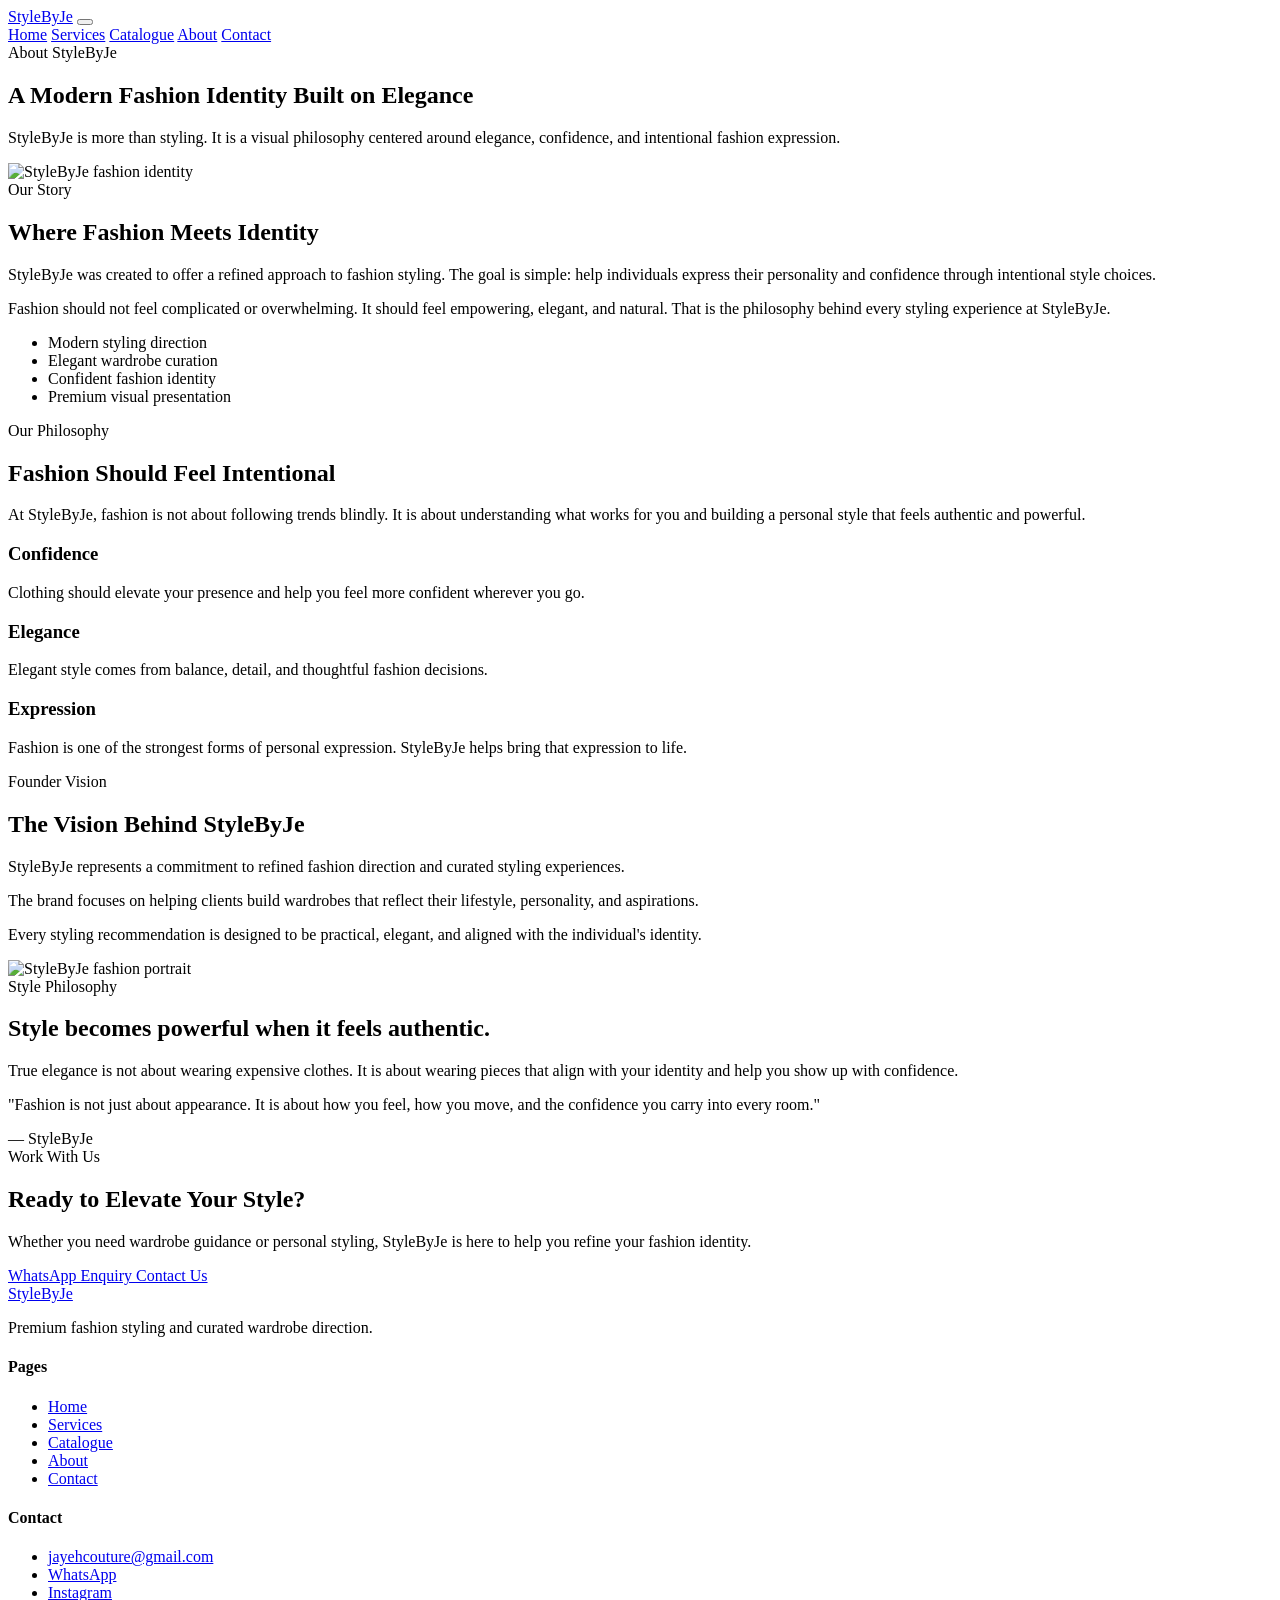
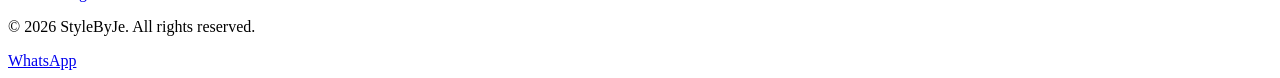
==== about.html @ 6918e0b9 "Update about.html" ====
<!DOCTYPE html>
<html lang="en">
<head>

<meta charset="UTF-8">
<meta name="viewport" content="width=device-width, initial-scale=1.0">

<title>About | StyleByJe</title>

<meta name="description"
content="Learn about StyleByJe, a modern fashion styling brand focused on elegance, curated wardrobes, and confident style expression.">

<link rel="preconnect" href="https://fonts.googleapis.com">
<link rel="preconnect" href="https://fonts.gstatic.com" crossorigin>

<link href="https://fonts.googleapis.com/css2?family=Inter:wght@400;500;600;700;800&family=Playfair+Display:wght@600;700;800&display=swap" rel="stylesheet">

<link rel="stylesheet" href="style.css">

</head>

<body>

<div class="page-wrap">


<header class="site-header">

<div class="container nav-wrap">

<a href="index.html" class="logo">StyleByJe</a>

<button class="menu-toggle" id="menuToggle">
<span></span>
<span></span>
<span></span>
</button>

<nav class="site-nav" id="siteNav">

<a href="index.html">Home</a>
<a href="services.html">Services</a>
<a href="catalogue.html">Catalogue</a>
<a class="active" href="about.html">About</a>
<a href="contact.html">Contact</a>

</nav>

</div>
</header>



<main>


<section class="page-hero light-page-hero">

<div class="container center reveal">

<span class="eyebrow">About StyleByJe</span>

<h1>A Modern Fashion Identity Built on Elegance</h1>

<p>
StyleByJe is more than styling. It is a visual philosophy centered
around elegance, confidence, and intentional fashion expression.
</p>

</div>

</section>



<section class="section">

<div class="container split-grid align-start">


<div class="split-image reveal tilt-card">

<img src="images/about-hero.jpg" alt="StyleByJe fashion identity">

</div>


<div class="split-content reveal delay-1">

<span class="eyebrow">Our Story</span>

<h2>Where Fashion Meets Identity</h2>

<p>
StyleByJe was created to offer a refined approach to fashion styling.
The goal is simple: help individuals express their personality and
confidence through intentional style choices.
</p>

<p>
Fashion should not feel complicated or overwhelming.
It should feel empowering, elegant, and natural.
That is the philosophy behind every styling experience at StyleByJe.
</p>

<ul class="check-list">

<li>Modern styling direction</li>
<li>Elegant wardrobe curation</li>
<li>Confident fashion identity</li>
<li>Premium visual presentation</li>

</ul>

</div>

</div>

</section>



<section class="section soft-bg">

<div class="container">

<div class="section-head center reveal">

<span class="eyebrow">Our Philosophy</span>

<h2>Fashion Should Feel Intentional</h2>

<p>
At StyleByJe, fashion is not about following trends blindly.
It is about understanding what works for you and building
a personal style that feels authentic and powerful.
</p>

</div>


<div class="cards-grid three-grid">


<div class="feature-card reveal">

<div class="card-icon pink"></div>

<h3>Confidence</h3>

<p>
Clothing should elevate your presence and help you feel
more confident wherever you go.
</p>

</div>


<div class="feature-card reveal delay-1">

<div class="card-icon gold"></div>

<h3>Elegance</h3>

<p>
Elegant style comes from balance, detail, and thoughtful
fashion decisions.
</p>

</div>


<div class="feature-card reveal delay-2">

<div class="card-icon olive"></div>

<h3>Expression</h3>

<p>
Fashion is one of the strongest forms of personal expression.
StyleByJe helps bring that expression to life.
</p>

</div>


</div>

</div>

</section>



<section class="section">

<div class="container split-grid align-start">


<div class="split-content reveal">

<span class="eyebrow">Founder Vision</span>

<h2>The Vision Behind StyleByJe</h2>

<p>
StyleByJe represents a commitment to refined fashion direction
and curated styling experiences.
</p>

<p>
The brand focuses on helping clients build wardrobes that
reflect their lifestyle, personality, and aspirations.
</p>

<p>
Every styling recommendation is designed to be practical,
elegant, and aligned with the individual's identity.
</p>

</div>


<div class="split-image reveal delay-1 tilt-card">

<img src="images/about-feature.jpg" alt="StyleByJe fashion portrait">

</div>


</div>

</section>



<section class="section dark-band">

<div class="container testimonial-grid">


<div class="testimonial-copy reveal">

<span class="eyebrow light">Style Philosophy</span>

<h2>
Style becomes powerful when it feels authentic.
</h2>

<p>
True elegance is not about wearing expensive clothes.
It is about wearing pieces that align with your identity
and help you show up with confidence.
</p>

</div>


<div class="testimonial-box reveal delay-1">

<p>
"Fashion is not just about appearance.
It is about how you feel, how you move,
and the confidence you carry into every room."
</p>

<span>— StyleByJe</span>

</div>


</div>

</section>



<section class="section">

<div class="container cta-panel reveal">


<div>

<span class="eyebrow">Work With Us</span>

<h2>Ready to Elevate Your Style?</h2>

<p>
Whether you need wardrobe guidance or personal styling,
StyleByJe is here to help you refine your fashion identity.
</p>

</div>


<div class="cta-buttons">

<a
href="https://wa.me/+2349056727753?text=Hello%20StyleByJe%20I%20would%20like%20to%20make%20an%20enquiry."
target="_blank"
class="btn btn-primary">

WhatsApp Enquiry

</a>

<a href="contact.html" class="btn btn-secondary">

Contact Us

</a>

</div>


</div>

</section>


</main>



<footer class="site-footer">

<div class="container footer-grid">


<div>

<a href="index.html" class="logo footer-logo">StyleByJe</a>

<p>
Premium fashion styling and curated wardrobe direction.
</p>

</div>


<div>

<h4>Pages</h4>

<ul>

<li><a href="index.html">Home</a></li>
<li><a href="services.html">Services</a></li>
<li><a href="catalogue.html">Catalogue</a></li>
<li><a href="about.html">About</a></li>
<li><a href="contact.html">Contact</a></li>

</ul>

</div>


<div>

<h4>Contact</h4>

<ul>

<li><a href="mailto:jayehcouture@gmail.com">jayehcouture@gmail.com</a></li>
<li><a href="https://wa.me/+2349056727753">WhatsApp</a></li>
<li><a href="#">Instagram</a></li>

</ul>

</div>


</div>


<div class="container footer-bottom">

<p>© 2026 StyleByJe. All rights reserved.</p>

</div>

</footer>



<a class="whatsapp-float"
href="https://wa.me/+2349056727753"
target="+2349056727753">

WhatsApp

</a>


</div>

<script src="script.js"></script>

</body>
</html>
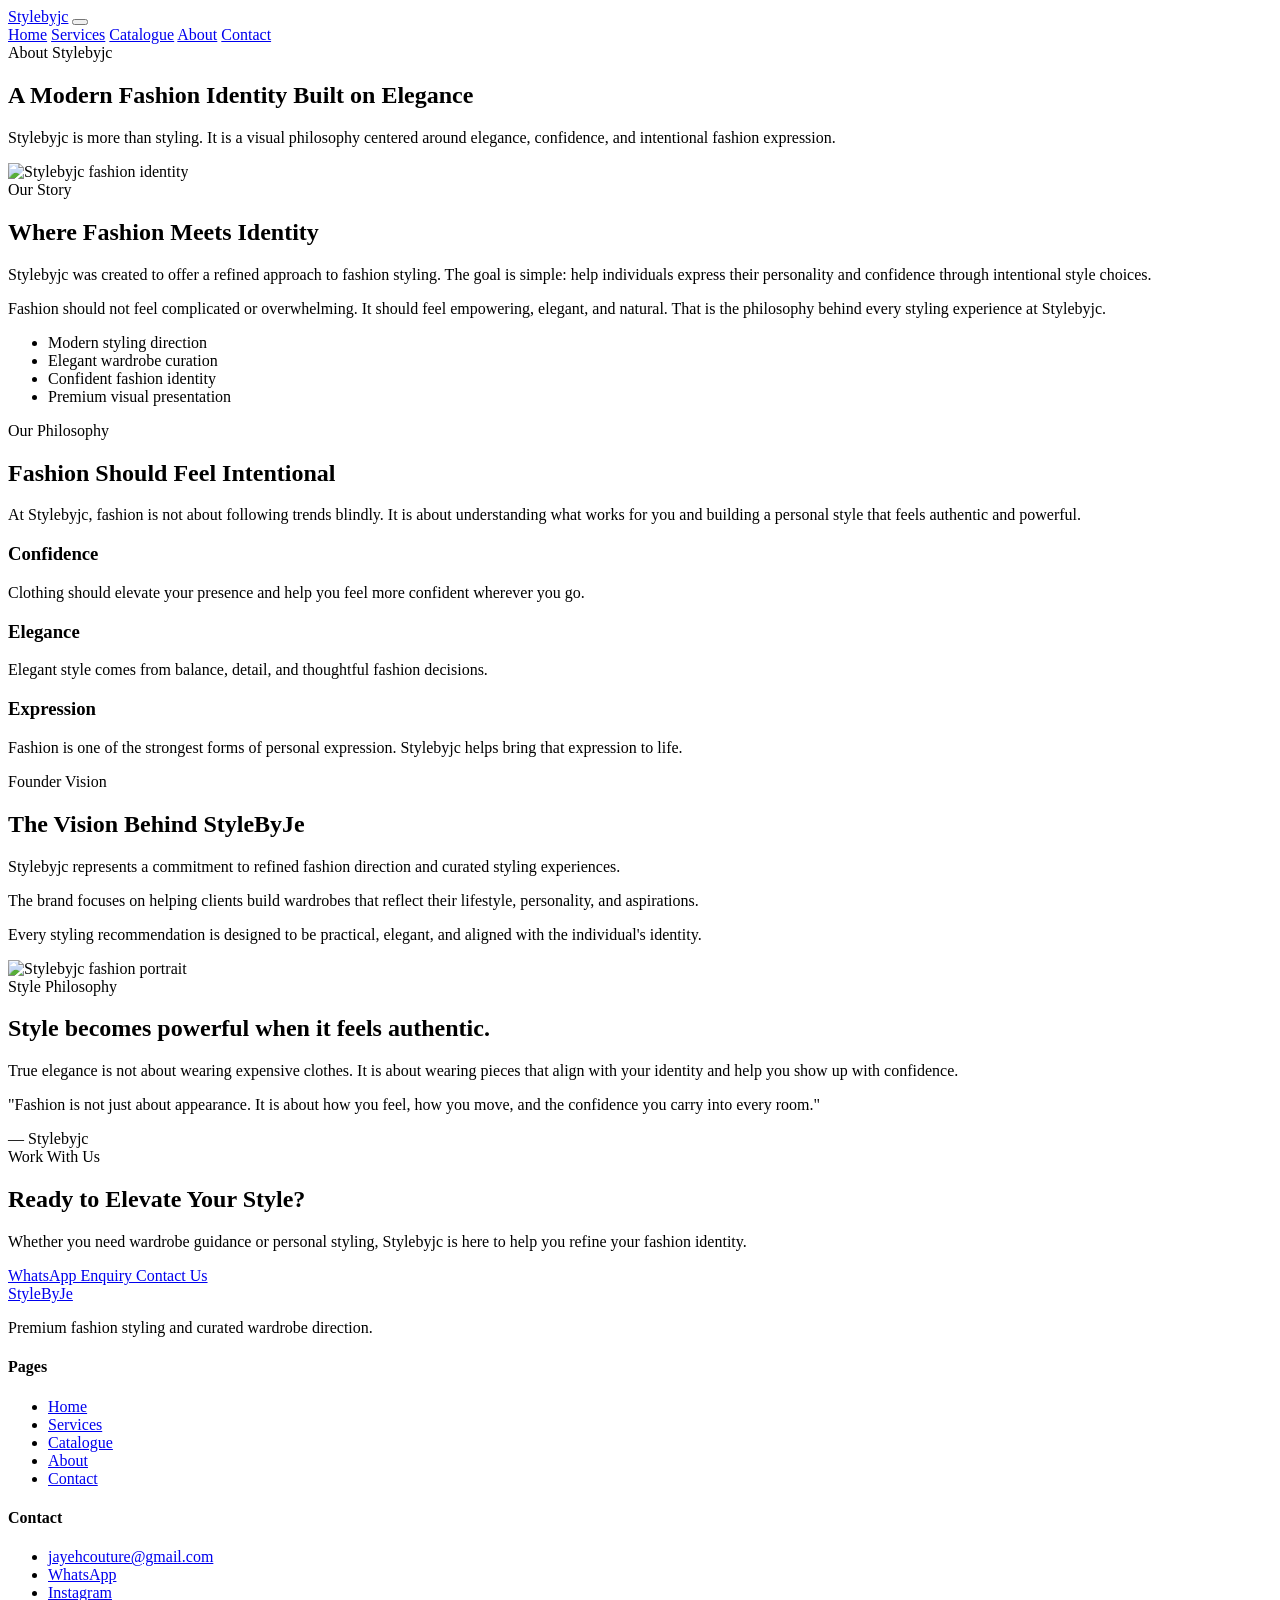
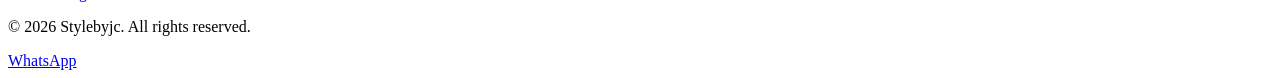
==== commit c90e475a: "sync" ====
--- a/about.html
+++ b/about.html
@@ -1,401 +1,401 @@
-<!DOCTYPE html>
-<html lang="en">
-<head>
-
-<meta charset="UTF-8">
-<meta name="viewport" content="width=device-width, initial-scale=1.0">
-
-<title>About | StyleByJe</title>
-
-<meta name="description"
-content="Learn about StyleByJe, a modern fashion styling brand focused on elegance, curated wardrobes, and confident style expression.">
-
-<link rel="preconnect" href="https://fonts.googleapis.com">
-<link rel="preconnect" href="https://fonts.gstatic.com" crossorigin>
-
-<link href="https://fonts.googleapis.com/css2?family=Inter:wght@400;500;600;700;800&family=Playfair+Display:wght@600;700;800&display=swap" rel="stylesheet">
-
-<link rel="stylesheet" href="style.css">
-
-</head>
-
-<body>
-
-<div class="page-wrap">
-
-
-<header class="site-header">
-
-<div class="container nav-wrap">
-
-<a href="index.html" class="logo">StyleByJe</a>
-
-<button class="menu-toggle" id="menuToggle">
-<span></span>
-<span></span>
-<span></span>
-</button>
-
-<nav class="site-nav" id="siteNav">
-
-<a href="index.html">Home</a>
-<a href="services.html">Services</a>
-<a href="catalogue.html">Catalogue</a>
-<a class="active" href="about.html">About</a>
-<a href="contact.html">Contact</a>
-
-</nav>
-
-</div>
-</header>
-
-
-
-<main>
-
-
-<section class="page-hero light-page-hero">
-
-<div class="container center reveal">
-
-<span class="eyebrow">About StyleByJe</span>
-
-<h1>A Modern Fashion Identity Built on Elegance</h1>
-
-<p>
-StyleByJe is more than styling. It is a visual philosophy centered
-around elegance, confidence, and intentional fashion expression.
-</p>
-
-</div>
-
-</section>
-
-
-
-<section class="section">
-
-<div class="container split-grid align-start">
-
-
-<div class="split-image reveal tilt-card">
-
-<img src="images/about-hero.jpg" alt="StyleByJe fashion identity">
-
-</div>
-
-
-<div class="split-content reveal delay-1">
-
-<span class="eyebrow">Our Story</span>
-
-<h2>Where Fashion Meets Identity</h2>
-
-<p>
-StyleByJe was created to offer a refined approach to fashion styling.
-The goal is simple: help individuals express their personality and
-confidence through intentional style choices.
-</p>
-
-<p>
-Fashion should not feel complicated or overwhelming.
-It should feel empowering, elegant, and natural.
-That is the philosophy behind every styling experience at StyleByJe.
-</p>
-
-<ul class="check-list">
-
-<li>Modern styling direction</li>
-<li>Elegant wardrobe curation</li>
-<li>Confident fashion identity</li>
-<li>Premium visual presentation</li>
-
-</ul>
-
-</div>
-
-</div>
-
-</section>
-
-
-
-<section class="section soft-bg">
-
-<div class="container">
-
-<div class="section-head center reveal">
-
-<span class="eyebrow">Our Philosophy</span>
-
-<h2>Fashion Should Feel Intentional</h2>
-
-<p>
-At StyleByJe, fashion is not about following trends blindly.
-It is about understanding what works for you and building
-a personal style that feels authentic and powerful.
-</p>
-
-</div>
-
-
-<div class="cards-grid three-grid">
-
-
-<div class="feature-card reveal">
-
-<div class="card-icon pink"></div>
-
-<h3>Confidence</h3>
-
-<p>
-Clothing should elevate your presence and help you feel
-more confident wherever you go.
-</p>
-
-</div>
-
-
-<div class="feature-card reveal delay-1">
-
-<div class="card-icon gold"></div>
-
-<h3>Elegance</h3>
-
-<p>
-Elegant style comes from balance, detail, and thoughtful
-fashion decisions.
-</p>
-
-</div>
-
-
-<div class="feature-card reveal delay-2">
-
-<div class="card-icon olive"></div>
-
-<h3>Expression</h3>
-
-<p>
-Fashion is one of the strongest forms of personal expression.
-StyleByJe helps bring that expression to life.
-</p>
-
-</div>
-
-
-</div>
-
-</div>
-
-</section>
-
-
-
-<section class="section">
-
-<div class="container split-grid align-start">
-
-
-<div class="split-content reveal">
-
-<span class="eyebrow">Founder Vision</span>
-
-<h2>The Vision Behind StyleByJe</h2>
-
-<p>
-StyleByJe represents a commitment to refined fashion direction
-and curated styling experiences.
-</p>
-
-<p>
-The brand focuses on helping clients build wardrobes that
-reflect their lifestyle, personality, and aspirations.
-</p>
-
-<p>
-Every styling recommendation is designed to be practical,
-elegant, and aligned with the individual's identity.
-</p>
-
-</div>
-
-
-<div class="split-image reveal delay-1 tilt-card">
-
-<img src="images/about-feature.jpg" alt="StyleByJe fashion portrait">
-
-</div>
-
-
-</div>
-
-</section>
-
-
-
-<section class="section dark-band">
-
-<div class="container testimonial-grid">
-
-
-<div class="testimonial-copy reveal">
-
-<span class="eyebrow light">Style Philosophy</span>
-
-<h2>
-Style becomes powerful when it feels authentic.
-</h2>
-
-<p>
-True elegance is not about wearing expensive clothes.
-It is about wearing pieces that align with your identity
-and help you show up with confidence.
-</p>
-
-</div>
-
-
-<div class="testimonial-box reveal delay-1">
-
-<p>
-"Fashion is not just about appearance.
-It is about how you feel, how you move,
-and the confidence you carry into every room."
-</p>
-
-<span>— StyleByJe</span>
-
-</div>
-
-
-</div>
-
-</section>
-
-
-
-<section class="section">
-
-<div class="container cta-panel reveal">
-
-
-<div>
-
-<span class="eyebrow">Work With Us</span>
-
-<h2>Ready to Elevate Your Style?</h2>
-
-<p>
-Whether you need wardrobe guidance or personal styling,
-StyleByJe is here to help you refine your fashion identity.
-</p>
-
-</div>
-
-
-<div class="cta-buttons">
-
-<a
-href="https://wa.me/+2349056727753?text=Hello%20StyleByJe%20I%20would%20like%20to%20make%20an%20enquiry."
-target="_blank"
-class="btn btn-primary">
-
-WhatsApp Enquiry
-
-</a>
-
-<a href="contact.html" class="btn btn-secondary">
-
-Contact Us
-
-</a>
-
-</div>
-
-
-</div>
-
-</section>
-
-
-</main>
-
-
-
-<footer class="site-footer">
-
-<div class="container footer-grid">
-
-
-<div>
-
-<a href="index.html" class="logo footer-logo">StyleByJe</a>
-
-<p>
-Premium fashion styling and curated wardrobe direction.
-</p>
-
-</div>
-
-
-<div>
-
-<h4>Pages</h4>
-
-<ul>
-
-<li><a href="index.html">Home</a></li>
-<li><a href="services.html">Services</a></li>
-<li><a href="catalogue.html">Catalogue</a></li>
-<li><a href="about.html">About</a></li>
-<li><a href="contact.html">Contact</a></li>
-
-</ul>
-
-</div>
-
-
-<div>
-
-<h4>Contact</h4>
-
-<ul>
-
-<li><a href="mailto:jayehcouture@gmail.com">jayehcouture@gmail.com</a></li>
-<li><a href="https://wa.me/+2349056727753">WhatsApp</a></li>
-<li><a href="#">Instagram</a></li>
-
-</ul>
-
-</div>
-
-
-</div>
-
-
-<div class="container footer-bottom">
-
-<p>© 2026 StyleByJe. All rights reserved.</p>
-
-</div>
-
-</footer>
-
-
-
-<a class="whatsapp-float"
-href="https://wa.me/+2349056727753"
-target="+2349056727753">
-
-WhatsApp
-
-</a>
-
-
-</div>
-
-<script src="script.js"></script>
-
-</body>
-</html>
+<!DOCTYPE html>
+<html lang="en">
+<head>
+
+<meta charset="UTF-8">
+<meta name="viewport" content="width=device-width, initial-scale=1.0">
+
+<title>About | Stylebyjc</title>
+
+<meta name="description"
+content="Learn about Stylebyjc, a modern fashion styling brand focused on elegance, curated wardrobes, and confident style expression.">
+
+<link rel="preconnect" href="https://fonts.googleapis.com">
+<link rel="preconnect" href="https://fonts.gstatic.com" crossorigin>
+
+<link href="https://fonts.googleapis.com/css2?family=Inter:wght@400;500;600;700;800&family=Playfair+Display:wght@600;700;800&display=swap" rel="stylesheet">
+
+<link rel="stylesheet" href="style.css">
+
+</head>
+
+<body>
+
+<div class="page-wrap">
+
+
+<header class="site-header">
+
+<div class="container nav-wrap">
+
+<a href="index.html" class="logo">Stylebyjc</a>
+
+<button class="menu-toggle" id="menuToggle">
+<span></span>
+<span></span>
+<span></span>
+</button>
+
+<nav class="site-nav" id="siteNav">
+
+<a href="index.html">Home</a>
+<a href="services.html">Services</a>
+<a href="catalogue.html">Catalogue</a>
+<a class="active" href="about.html">About</a>
+<a href="contact.html">Contact</a>
+
+</nav>
+
+</div>
+</header>
+
+
+
+<main>
+
+
+<section class="page-hero light-page-hero">
+
+<div class="container center reveal">
+
+<span class="eyebrow">About Stylebyjc</span>
+
+<h1>A Modern Fashion Identity Built on Elegance</h1>
+
+<p>
+Stylebyjc is more than styling. It is a visual philosophy centered
+around elegance, confidence, and intentional fashion expression.
+</p>
+
+</div>
+
+</section>
+
+
+
+<section class="section">
+
+<div class="container split-grid align-start">
+
+
+<div class="split-image reveal tilt-card">
+
+<img src="images/about-hero.jpg" alt="Stylebyjc fashion identity">
+
+</div>
+
+
+<div class="split-content reveal delay-1">
+
+<span class="eyebrow">Our Story</span>
+
+<h2>Where Fashion Meets Identity</h2>
+
+<p>
+Stylebyjc was created to offer a refined approach to fashion styling.
+The goal is simple: help individuals express their personality and
+confidence through intentional style choices.
+</p>
+
+<p>
+Fashion should not feel complicated or overwhelming.
+It should feel empowering, elegant, and natural.
+That is the philosophy behind every styling experience at Stylebyjc.
+</p>
+
+<ul class="check-list">
+
+<li>Modern styling direction</li>
+<li>Elegant wardrobe curation</li>
+<li>Confident fashion identity</li>
+<li>Premium visual presentation</li>
+
+</ul>
+
+</div>
+
+</div>
+
+</section>
+
+
+
+<section class="section soft-bg">
+
+<div class="container">
+
+<div class="section-head center reveal">
+
+<span class="eyebrow">Our Philosophy</span>
+
+<h2>Fashion Should Feel Intentional</h2>
+
+<p>
+At Stylebyjc, fashion is not about following trends blindly.
+It is about understanding what works for you and building
+a personal style that feels authentic and powerful.
+</p>
+
+</div>
+
+
+<div class="cards-grid three-grid">
+
+
+<div class="feature-card reveal">
+
+<div class="card-icon pink"></div>
+
+<h3>Confidence</h3>
+
+<p>
+Clothing should elevate your presence and help you feel
+more confident wherever you go.
+</p>
+
+</div>
+
+
+<div class="feature-card reveal delay-1">
+
+<div class="card-icon gold"></div>
+
+<h3>Elegance</h3>
+
+<p>
+Elegant style comes from balance, detail, and thoughtful
+fashion decisions.
+</p>
+
+</div>
+
+
+<div class="feature-card reveal delay-2">
+
+<div class="card-icon olive"></div>
+
+<h3>Expression</h3>
+
+<p>
+Fashion is one of the strongest forms of personal expression.
+Stylebyjc helps bring that expression to life.
+</p>
+
+</div>
+
+
+</div>
+
+</div>
+
+</section>
+
+
+
+<section class="section">
+
+<div class="container split-grid align-start">
+
+
+<div class="split-content reveal">
+
+<span class="eyebrow">Founder Vision</span>
+
+<h2>The Vision Behind StyleByJe</h2>
+
+<p>
+Stylebyjc represents a commitment to refined fashion direction
+and curated styling experiences.
+</p>
+
+<p>
+The brand focuses on helping clients build wardrobes that
+reflect their lifestyle, personality, and aspirations.
+</p>
+
+<p>
+Every styling recommendation is designed to be practical,
+elegant, and aligned with the individual's identity.
+</p>
+
+</div>
+
+
+<div class="split-image reveal delay-1 tilt-card">
+
+<img src="images/about-feature.jpg" alt="Stylebyjc fashion portrait">
+
+</div>
+
+
+</div>
+
+</section>
+
+
+
+<section class="section dark-band">
+
+<div class="container testimonial-grid">
+
+
+<div class="testimonial-copy reveal">
+
+<span class="eyebrow light">Style Philosophy</span>
+
+<h2>
+Style becomes powerful when it feels authentic.
+</h2>
+
+<p>
+True elegance is not about wearing expensive clothes.
+It is about wearing pieces that align with your identity
+and help you show up with confidence.
+</p>
+
+</div>
+
+
+<div class="testimonial-box reveal delay-1">
+
+<p>
+"Fashion is not just about appearance.
+It is about how you feel, how you move,
+and the confidence you carry into every room."
+</p>
+
+<span>— Stylebyjc</span>
+
+</div>
+
+
+</div>
+
+</section>
+
+
+
+<section class="section">
+
+<div class="container cta-panel reveal">
+
+
+<div>
+
+<span class="eyebrow">Work With Us</span>
+
+<h2>Ready to Elevate Your Style?</h2>
+
+<p>
+Whether you need wardrobe guidance or personal styling,
+Stylebyjc is here to help you refine your fashion identity.
+</p>
+
+</div>
+
+
+<div class="cta-buttons">
+
+<a
+href="https://wa.me/+2349056727753?text=Hello%20Stylebyjc%20I%20would%20like%20to%20make%20an%20enquiry."
+target="_blank"
+class="btn btn-primary">
+
+WhatsApp Enquiry
+
+</a>
+
+<a href="contact.html" class="btn btn-secondary">
+
+Contact Us
+
+</a>
+
+</div>
+
+
+</div>
+
+</section>
+
+
+</main>
+
+
+
+<footer class="site-footer">
+
+<div class="container footer-grid">
+
+
+<div>
+
+<a href="index.html" class="logo footer-logo">StyleByJe</a>
+
+<p>
+Premium fashion styling and curated wardrobe direction.
+</p>
+
+</div>
+
+
+<div>
+
+<h4>Pages</h4>
+
+<ul>
+
+<li><a href="index.html">Home</a></li>
+<li><a href="services.html">Services</a></li>
+<li><a href="catalogue.html">Catalogue</a></li>
+<li><a href="about.html">About</a></li>
+<li><a href="contact.html">Contact</a></li>
+
+</ul>
+
+</div>
+
+
+<div>
+
+<h4>Contact</h4>
+
+<ul>
+
+<li><a href="mailto:jayehcouture@gmail.com">jayehcouture@gmail.com</a></li>
+<li><a href="https://wa.me/+2349056727753">WhatsApp</a></li>
+<li><a href="#">Instagram</a></li>
+
+</ul>
+
+</div>
+
+
+</div>
+
+
+<div class="container footer-bottom">
+
+<p>© 2026 Stylebyjc. All rights reserved.</p>
+
+</div>
+
+</footer>
+
+
+
+<a class="whatsapp-float"
+href="https://wa.me/+2349056727753"
+target="+2349056727753">
+
+WhatsApp
+
+</a>
+
+
+</div>
+
+<script src="script.js"></script>
+
+</body>
+</html>
